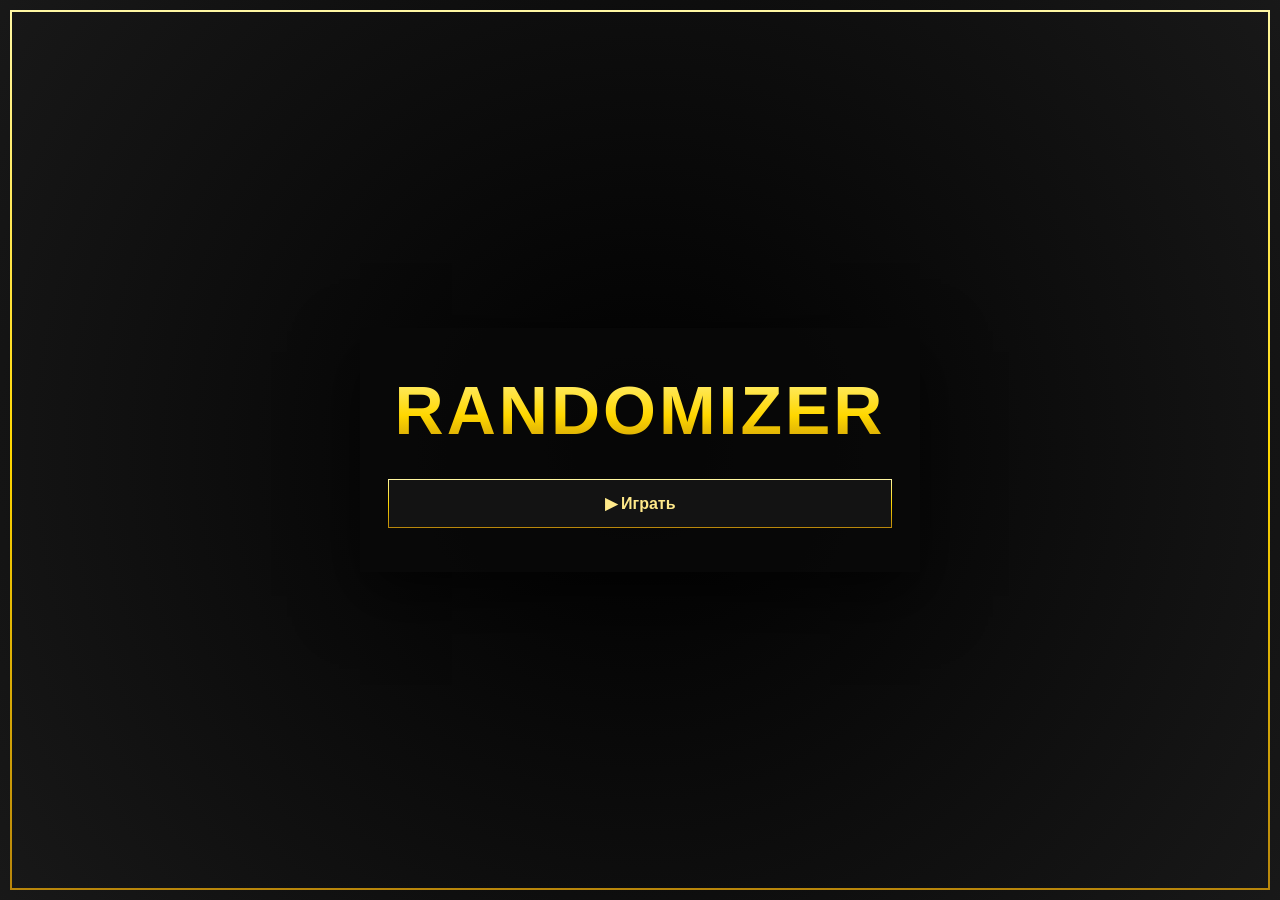
==== index.html @ fdf9cd66 "main" ====
<!DOCTYPE html>
<html lang="ru">
<head>
<meta charset="UTF-8">
<meta name="viewport" content="width=device-width, initial-scale=1.0">
<title>Randomizer — Меню</title>
<style>
  * { margin: 0; padding: 0; box-sizing: border-box; border-radius: 0; user-select: none; -webkit-user-select: none; }

  body {
    position: relative;
    min-height: 100vh;
    display: flex;
    align-items: center;
    justify-content: center;
    font-family: "Segoe UI", Roboto, Arial, sans-serif;
    background: radial-gradient(circle, #000000 0%, #494949 300%);
    color: #f0f0f0;
    padding: 34px 20px;
  }

  body::after {
    content: '';
    position: fixed;
    inset: 10px;
    border: 2px solid;
    border-image: linear-gradient(180deg, #fff7a3, #ffd700 50%, #b8860b) 1;
    pointer-events: none;
    z-index: 100;
  }

  .btn, .toast {
    border: 1px solid;
    border-image: linear-gradient(180deg, #fff7a3, #ffd700 50%, #b8860b) 1;
  }

  .menu {
    width: 100%;
    max-width: 560px;
    background: rgba(8, 8, 8, 0.78);
    padding: 34px 28px;
    text-align: center;
    box-shadow: 0 24px 60px rgba(0, 0, 0, 0.6);
  }

  h1 {
    font-size: clamp(46px, 12vw, 68px);
    letter-spacing: 3px;
    line-height: 1.2;
    padding: 8px 0;
    background: linear-gradient(180deg, #fff7a3, #ffd700 55%, #b8860b);
    -webkit-background-clip: text;
    background-clip: text;
    color: transparent;
    margin-bottom: 20px;
  }

  .btn {
    display: block;
    width: 100%;
    padding: 14px;
    margin-bottom: 10px;
    background: #131313;
    color: #ffe98a;
    font-family: inherit;
    font-size: 16px;
    font-weight: 600;
    cursor: pointer;
    text-decoration: none;
    transition: filter 0.15s ease;
  }

  .btn:hover { filter: brightness(1.6); }

  .slots {
    display: grid;
    gap: 10px;
    max-height: 0;
    margin-bottom: 0;
    opacity: 0;
    overflow: hidden;
    visibility: hidden;
    transition: max-height 0.35s ease, opacity 0.3s ease, margin-bottom 0.35s ease, visibility 0s linear 0.35s;
  }

  .slots.open {
    max-height: 320px;
    margin-bottom: 10px;
    opacity: 1;
    visibility: visible;
    transition: max-height 0.35s ease, opacity 0.3s ease 0.05s, margin-bottom 0.35s ease, visibility 0s;
  }

  .slot-row {
    display: flex;
    align-items: stretch;
    gap: 8px;
  }

  .slot {
    flex: 1;
    min-width: 0;
    display: flex;
    align-items: stretch;
    background: #131313;
    border: 1px solid;
    border-image: linear-gradient(180deg, #fff7a3, #ffd700 50%, #b8860b) 1;
  }

  .slot-link {
    flex: 1;
    min-width: 0;
    min-height: 62px;
    display: flex;
    align-items: center;
    justify-content: space-between;
    gap: 10px;
    padding: 12px 16px;
    color: #ffe98a;
    text-decoration: none;
    font-size: 15px;
    font-weight: 700;
    transition: filter 0.15s ease;
  }

  .slot-link:hover { filter: brightness(1.6); }

  .slot .slot-info {
    display: flex;
    align-items: center;
    gap: 20px;
    white-space: nowrap;
  }

  .slot-stat {
    display: flex;
    flex-direction: column;
    align-items: flex-end;
    line-height: 1.15;
  }

  .slot-stat .label {
    font-size: 10.5px;
    font-weight: 600;
    color: #9a9a9a;
    letter-spacing: 0.5px;
    text-transform: uppercase;
  }

  .slot-stat .value {
    font-size: 17px;
    font-weight: 700;
    color: #ffd700;
  }

  .slot-empty {
    font-size: 13px;
    color: #6f6f6f;
  }

  .slot-reset {
    width: 50px;
    background: #131313;
    border: 1px solid;
    border-image: linear-gradient(180deg, #fff7a3, #ffd700 50%, #b8860b) 1;
    color: #ff9d9d;
    font-size: 18px;
    font-weight: 700;
    cursor: pointer;
    transition: filter 0.15s ease, background 0.15s ease;
  }

  .slot-reset:hover {
    filter: brightness(1.6);
    background: rgba(255, 110, 110, 0.1);
  }

  .modal-backdrop {
    position: fixed;
    inset: 0;
    z-index: 200;
    background: rgba(0, 0, 0, 0.65);
    display: flex;
    align-items: center;
    justify-content: center;
    padding: 20px;
  }

  .modal-backdrop[hidden] { display: none; }

  .modal {
    width: 100%;
    max-width: 360px;
    background: #131313;
    border: 1px solid;
    border-image: linear-gradient(180deg, #fff7a3, #ffd700 50%, #b8860b) 1;
    padding: 26px 24px;
    box-shadow: 0 24px 60px rgba(0, 0, 0, 0.7);
  }

  .modal-text {
    font-size: 16px;
    font-weight: 600;
    color: #ffe98a;
    text-align: center;
    margin-bottom: 20px;
  }

  .modal-actions {
    display: flex;
    gap: 10px;
  }

  .modal-actions .btn {
    margin-bottom: 0;
    padding: 12px;
    text-align: center;
  }

  .modal-actions .btn-ok { color: #ff9d9d; }

  .toast {
    position: fixed;
    bottom: 24px;
    left: 50%;
    transform: translateX(-50%) translateY(80px);
    background: #131313;
    color: #ffe98a;
    padding: 11px 20px;
    font-size: 14px;
    opacity: 0;
    transition: 0.3s ease;
    pointer-events: none;
  }

  .toast.show { opacity: 1; transform: translateX(-50%) translateY(0); }

  .nav-overlay {
    position: fixed;
    inset: 0;
    z-index: 300;
    display: flex;
    align-items: center;
    justify-content: center;
    background: none;
    pointer-events: none;
  }

  .nav-house {
    color: #ffe98a;
    display: flex;
    align-items: center;
    justify-content: center;
    will-change: transform;
  }

  .nav-house svg { display: block; width: 24px; height: 24px; }
</style>
</head>
<body>

<div class="menu">
  <h1>RANDOMIZER</h1>

  <button class="btn" id="playBtn" type="button">▶ Играть</button>
  <div class="slots" id="slots"></div>
</div>

<div class="modal-backdrop" id="modal" hidden>
  <div class="modal">
    <div class="modal-text" id="modalText"></div>
    <div class="modal-actions">
      <button class="btn" id="modalCancel" type="button">Отмена</button>
      <button class="btn btn-ok" id="modalOk" type="button">Сброс</button>
    </div>
  </div>
</div>
<div class="toast" id="toast"></div>

<script>
  const SLOT_COUNT = 3;
  const DEFAULT = { points: 0, best: 0, cooldownLevel: 0, rangeLevel: 0, sliderMin: 1, combo: 1 };

  function slotKey(n) {
    return 'idleRandomizerSave_' + n;
  }

  function migrate() {
    try {
      const old = localStorage.getItem('idleRandomizerSave');
      if (!old) return;
      if (!localStorage.getItem(slotKey(1))) localStorage.setItem(slotKey(1), old);
      localStorage.removeItem('idleRandomizerSave');
    } catch (e) {}
  }

  function loadSlot(n) {
    try {
      const raw = localStorage.getItem(slotKey(n));
      if (!raw) return null;
      return { ...DEFAULT, ...JSON.parse(raw) };
    } catch (e) {
      return null;
    }
  }

  migrate();

  const slotsEl = document.getElementById('slots');

  function renderSlots() {
    slotsEl.innerHTML = '';
    for (let i = 1; i <= SLOT_COUNT; i++) {
      const s = loadSlot(i);
      const row = document.createElement('div');
      row.className = 'slot-row';
      row.innerHTML =
        '<div class="slot">' +
          '<a class="slot-link" href="game.html?slot=' + i + '">' +
            '<span class="slot-name">Слот ' + i + '</span>' +
            '<div class="slot-info">' +
              (s
                ? '<div class="slot-stat"><span class="label">Очки</span><span class="value">' + s.points + '</span></div>' +
                  '<div class="slot-stat"><span class="label">Рекорд</span><span class="value">' + s.best + '</span></div>'
                : '<span class="slot-empty">Пусто</span>') +
            '</div>' +
          '</a>' +
        '</div>' +
        '<button class="slot-reset" type="button" data-slot="' + i + '" title="Сбросить слот">✕</button>';
      slotsEl.appendChild(row);
    }
  }

  const modalEl = document.getElementById('modal');
  const modalTextEl = document.getElementById('modalText');
  let modalResolve = null;

  function askConfirm(text) {
    modalTextEl.textContent = text;
    modalEl.hidden = false;
    return new Promise((resolve) => { modalResolve = resolve; });
  }

  function closeModal(result) {
    modalEl.hidden = true;
    if (modalResolve) {
      modalResolve(result);
      modalResolve = null;
    }
  }

  document.getElementById('modalOk').addEventListener('click', () => closeModal(true));
  document.getElementById('modalCancel').addEventListener('click', () => closeModal(false));
  modalEl.addEventListener('click', (e) => { if (e.target === modalEl) closeModal(false); });

  const SLOTS_UI_KEY = 'idleRandomizerUI_slots';

  document.getElementById('playBtn').addEventListener('click', () => {
    const open = !slotsEl.classList.contains('open');
    slotsEl.classList.toggle('open', open);
    renderSlots();
    try { localStorage.setItem(SLOTS_UI_KEY, open ? '1' : '0'); } catch (e) {}
  });

  try {
    if (localStorage.getItem(SLOTS_UI_KEY) === '1') {
      renderSlots();
      slotsEl.classList.add('open');
    }
  } catch (e) {}

  slotsEl.addEventListener('click', async (e) => {
    const btn = e.target.closest('.slot-reset');
    if (!btn) return;
    const n = parseInt(btn.dataset.slot, 10);
    const ok = await askConfirm('Сбросить слот ' + n + '?');
    if (!ok) return;
    localStorage.removeItem(slotKey(n));
    renderSlots();
    toast('Слот ' + n + ' сброшен');
  });

  document.addEventListener('keydown', (e) => {
    if (e.code === 'Tab') e.preventDefault();
  });

  document.addEventListener('click', () => {
    if (document.activeElement && document.activeElement !== document.body) {
      document.activeElement.blur();
    }
  });

  let toastTimer = null;
  function toast(msg) {
    const el = document.getElementById('toast');
    el.textContent = msg;
    el.classList.add('show');
    clearTimeout(toastTimer);
    toastTimer = setTimeout(() => el.classList.remove('show'), 2000);
  }

  try {
    if (sessionStorage.getItem('idleRandomizerTrans') === '1') {
      sessionStorage.removeItem('idleRandomizerTrans');

      const HOUSE_SVG =
        '<svg viewBox="0 0 24 24" width="24" height="24" fill="none" stroke="currentColor" stroke-width="2" stroke-linecap="round" stroke-linejoin="round">' +
        '<path d="M3 11 12 3l9 8"/><path d="M5.5 9.5V21h13V9.5"/><path d="M10 21v-6h4v6"/></svg>';

      const overlay = document.createElement('div');
      overlay.className = 'nav-overlay';
      overlay.innerHTML = '<div class="nav-house">' + HOUSE_SVG + '</div>';
      document.body.appendChild(overlay);

      const house = overlay.querySelector('.nav-house');
      const big = (Math.hypot(window.innerWidth, window.innerHeight) / 24) * 1.1;

      house.animate(
        [
          { transform: 'scale(' + big + ')', opacity: 1 },
          { transform: 'scale(1)', opacity: 1, offset: 0.65 },
          { transform: 'scale(1)', opacity: 0 }
        ],
        { duration: 520, easing: 'cubic-bezier(0.65, 0, 0.35, 1)', fill: 'forwards' }
      ).onfinish = () => overlay.remove();
    }
  } catch (e) {}
</script>

</body>
</html>
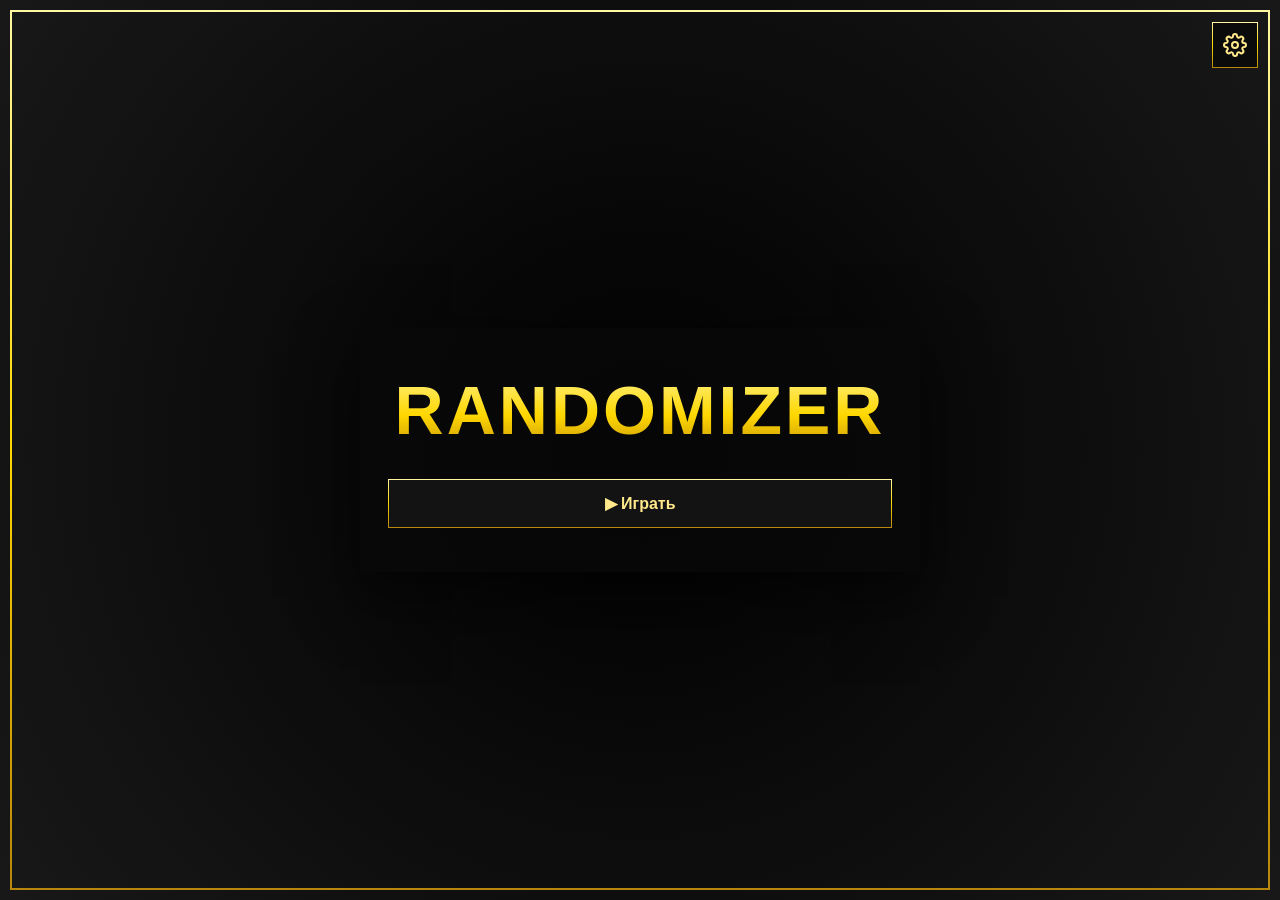
==== commit dfa542ae: "main" ====
--- a/index.html
+++ b/index.html
@@ -255,9 +255,37 @@
   }
 
   .nav-house svg { display: block; width: 24px; height: 24px; }
+
+  .gear {
+    position: fixed;
+    top: 22px;
+    right: 22px;
+    z-index: 50;
+    width: 46px;
+    height: 46px;
+    display: flex;
+    align-items: center;
+    justify-content: center;
+    color: #ffe98a;
+    background: rgba(8, 8, 8, 0.75);
+    border: 1px solid;
+    border-image: linear-gradient(180deg, #fff7a3, #ffd700 50%, #b8860b) 1;
+    cursor: pointer;
+    transition: filter 0.15s ease;
+  }
+
+  .gear svg { display: block; }
+  .gear:hover { filter: brightness(1.7); }
 </style>
 </head>
 <body>
+
+<button class="gear" id="gearBtn" type="button" title="Настройки" aria-label="Настройки">
+  <svg viewBox="0 0 24 24" width="24" height="24" fill="none" stroke="currentColor" stroke-width="2" stroke-linecap="round" stroke-linejoin="round">
+    <circle cx="12" cy="12" r="3"/>
+    <path d="M19.4 15a1.65 1.65 0 0 0 .33 1.82l.06.06a2 2 0 0 1-2.83 2.83l-.06-.06a1.65 1.65 0 0 0-1.82-.33 1.65 1.65 0 0 0-1 1.51V21a2 2 0 0 1-4 0v-.09A1.65 1.65 0 0 0 9 19.4a1.65 1.65 0 0 0-1.82.33l-.06.06a2 2 0 0 1-2.83-2.83l.06-.06a1.65 1.65 0 0 0 .33-1.82 1.65 1.65 0 0 0-1.51-1H3a2 2 0 0 1 0-4h.09A1.65 1.65 0 0 0 4.6 9a1.65 1.65 0 0 0-.33-1.82l-.06-.06a2 2 0 0 1 2.83-2.83l.06.06a1.65 1.65 0 0 0 1.82.33H9a1.65 1.65 0 0 0 1-1.51V3a2 2 0 0 1 4 0v.09a1.65 1.65 0 0 0 1 1.51 1.65 1.65 0 0 0 1.82-.33l.06-.06a2 2 0 0 1 2.83 2.83l-.06.06a1.65 1.65 0 0 0-.33 1.82V9a1.65 1.65 0 0 0 1.51 1H21a2 2 0 0 1 0 4h-.09a1.65 1.65 0 0 0-1.51 1z"/>
+  </svg>
+</button>
 
 <div class="menu">
   <h1>RANDOMIZER</h1>
@@ -384,6 +412,76 @@
     if (e.code === 'Tab') e.preventDefault();
   });
 
+  const SETTINGS_KEY = 'idleRandomizerSettings';
+  function loadSettings() {
+    const def = { shopGlow: true, showHistory: true, transitions: true };
+    try {
+      const raw = localStorage.getItem(SETTINGS_KEY);
+      if (!raw) return def;
+      return { ...def, ...JSON.parse(raw) };
+    } catch (e) {
+      return def;
+    }
+  }
+  const settings = loadSettings();
+
+  const ICONS = {
+    house:
+      '<svg viewBox="0 0 24 24" width="24" height="24" fill="none" stroke="currentColor" stroke-width="2" stroke-linecap="round" stroke-linejoin="round">' +
+      '<path d="M3 11 12 3l9 8"/><path d="M5.5 9.5V21h13V9.5"/><path d="M10 21v-6h4v6"/></svg>',
+    gear:
+      '<svg viewBox="0 0 24 24" width="24" height="24" fill="none" stroke="currentColor" stroke-width="2" stroke-linecap="round" stroke-linejoin="round">' +
+      '<circle cx="12" cy="12" r="3"/>' +
+      '<path d="M19.4 15a1.65 1.65 0 0 0 .33 1.82l.06.06a2 2 0 0 1-2.83 2.83l-.06-.06a1.65 1.65 0 0 0-1.82-.33 1.65 1.65 0 0 0-1 1.51V21a2 2 0 0 1-4 0v-.09A1.65 1.65 0 0 0 9 19.4a1.65 1.65 0 0 0-1.82.33l-.06.06a2 2 0 0 1-2.83-2.83l.06-.06a1.65 1.65 0 0 0 .33-1.82 1.65 1.65 0 0 0-1.51-1H3a2 2 0 0 1 0-4h.09A1.65 1.65 0 0 0 4.6 9a1.65 1.65 0 0 0-.33-1.82l-.06-.06a2 2 0 0 1 2.83-2.83l.06.06a1.65 1.65 0 0 0 1.82.33H9a1.65 1.65 0 0 0 1-1.51V3a2 2 0 0 1 4 0v.09a1.65 1.65 0 0 0 1 1.51 1.65 1.65 0 0 0 1.82-.33l.06-.06a2 2 0 0 1 2.83 2.83l-.06.06a1.65 1.65 0 0 0-.33 1.82V9a1.65 1.65 0 0 0 1.51 1H21a2 2 0 0 1 0 4h-.09a1.65 1.65 0 0 0-1.51 1z"/></svg>'
+  };
+
+  function navigateWithIcon(btn, href, iconName) {
+    if (!settings.transitions) {
+      window.location.href = href;
+      return;
+    }
+    try {
+      sessionStorage.setItem('idleRandomizerTrans', '1');
+      sessionStorage.setItem('idleRandomizerTransIcon', iconName);
+    } catch (e) {}
+
+    const r = btn.getBoundingClientRect();
+    const overlay = document.createElement('div');
+    overlay.className = 'nav-overlay';
+    overlay.style.background = 'radial-gradient(circle, #000000 0%, #494949 300%)';
+    overlay.innerHTML = '<div class="nav-house">' + (ICONS[iconName] || ICONS.house) + '</div>';
+    document.body.appendChild(overlay);
+
+    const icon = overlay.querySelector('.nav-house');
+    const vw = window.innerWidth;
+    const vh = window.innerHeight;
+    const coverScale = (Math.hypot(vw, vh) / 24) * 1.1;
+
+    overlay.animate(
+      [
+        { top: r.top + 'px', left: r.left + 'px', width: r.width + 'px', height: r.height + 'px' },
+        { top: '0px', left: '0px', width: vw + 'px', height: vh + 'px' }
+      ],
+      { duration: 380, easing: 'cubic-bezier(0.65, 0, 0.35, 1)', fill: 'forwards' }
+    ).onfinish = () => {
+      icon.animate(
+        [{ transform: 'scale(1)' }, { transform: 'scale(' + coverScale + ')' }],
+        { duration: 450, easing: 'cubic-bezier(0.55, 0, 0.85, 0.35)', fill: 'forwards' }
+      ).onfinish = () => {
+        window.location.href = href;
+      };
+    };
+  }
+
+  const gearBtn = document.getElementById('gearBtn');
+  let leaving = false;
+  gearBtn.addEventListener('click', () => {
+    if (leaving) return;
+    leaving = true;
+    try { sessionStorage.setItem('idleRandomizerSetFrom', 'index.html'); } catch (e) {}
+    navigateWithIcon(gearBtn, 'settings.html', 'gear');
+  });
+
   document.addEventListener('click', () => {
     if (document.activeElement && document.activeElement !== document.body) {
       document.activeElement.blur();
@@ -402,20 +500,18 @@
   try {
     if (sessionStorage.getItem('idleRandomizerTrans') === '1') {
       sessionStorage.removeItem('idleRandomizerTrans');
-
-      const HOUSE_SVG =
-        '<svg viewBox="0 0 24 24" width="24" height="24" fill="none" stroke="currentColor" stroke-width="2" stroke-linecap="round" stroke-linejoin="round">' +
-        '<path d="M3 11 12 3l9 8"/><path d="M5.5 9.5V21h13V9.5"/><path d="M10 21v-6h4v6"/></svg>';
+      const iconName = sessionStorage.getItem('idleRandomizerTransIcon') || 'house';
+      sessionStorage.removeItem('idleRandomizerTransIcon');
 
       const overlay = document.createElement('div');
       overlay.className = 'nav-overlay';
-      overlay.innerHTML = '<div class="nav-house">' + HOUSE_SVG + '</div>';
+      overlay.innerHTML = '<div class="nav-house">' + (ICONS[iconName] || ICONS.house) + '</div>';
       document.body.appendChild(overlay);
 
-      const house = overlay.querySelector('.nav-house');
+      const icon = overlay.querySelector('.nav-house');
       const big = (Math.hypot(window.innerWidth, window.innerHeight) / 24) * 1.1;
 
-      house.animate(
+      icon.animate(
         [
           { transform: 'scale(' + big + ')', opacity: 1 },
           { transform: 'scale(1)', opacity: 1, offset: 0.65 },
